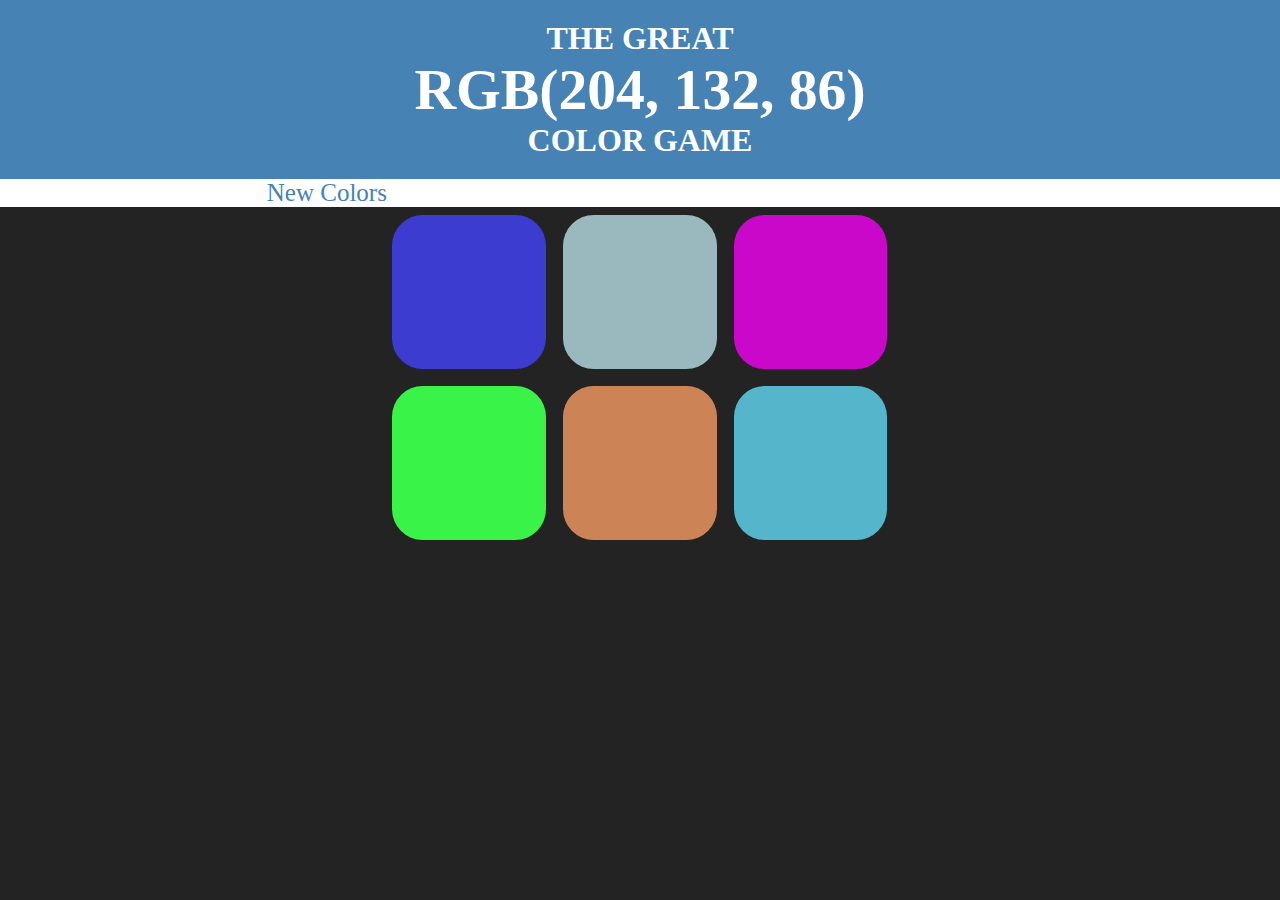
==== index.html @ 86dd65a0 "Rename game.html to index.html" ====
<!DOCTYPE html>
<html>
<head>
	<title>Color Game</title>
	<link rel="stylesheet" type="text/css" href="game.css">
</head>




<body>
<!-- **************************************  Header ************************************** -->
	<div id="header">
			<h1> The great 
				<div id="colorDisplay"></div>
			 	color game
			</h1>
	</div>
<!-- **************************************  bar ************************************** -->
	<div id="bar">
			<p> 
				<span class="button  colorsButton"> New Colors </span>
				<span id="result"> </span>
			</p>
	</div>

<!-- **************************************  content ************************************** -->
	<div class="container">
		<div class="square"  id="box1"></div>
		<div class="square"  id="box2"></div>
		<div class="square"  id="box3"></div>
		<div class="square"  id="box4"></div>
		<div class="square"  id="box5"></div>
		<div class="square"  id="box6"></div>
	</div>


	
<script type="text/javascript"  src="game.js"></script>
</body>
</html>
---- game.css ----
*
{
	padding-top: 0;
	margin:0;
}
html,body
{
	background-color: #232323;
	height: 100%;
	width: 100%;
}
.container
{
	width: 40%;
	margin: 0 auto;
}

			/* ***************************  for header  *************************** */
#header
{
	color: white;
	background-color: #4682b4;
	text-align: center;
	padding: 20px 0;
	text-transform: uppercase;
}

#colorDisplay
{
	font-size: 1.8em;
}


/* ***************************  for Bar  *************************** */
#bar
{
	background-color: #fff;
	padding: 0 20px;
	text-align: center;
	font-size: 25px;
}

.button
{
	padding: 0 10px;
	color: #4682b4;
}
.button:hover
{
	cursor: pointer;
	background-color: #4682b4;
	color: #fff;
}
#result
{
	display: inline-block;
	width: 50%;
}

			/* ***************************  content  *************************** */
.square
{
	width: 30%;
	padding-bottom: 30%;
	margin: 1.66% ;
	     /* (30% x 3 = 90%)  + ( (1.66666%(left margin)+1.66666%(right margin))x3 )  */
	     /* 90%  + ( 3.333% x 3 )  */
	     /* 90%  + 9.99 = 100% almost  */
	float: left;
	border-radius:20%;
	transition: all 300ms ease-out;
}
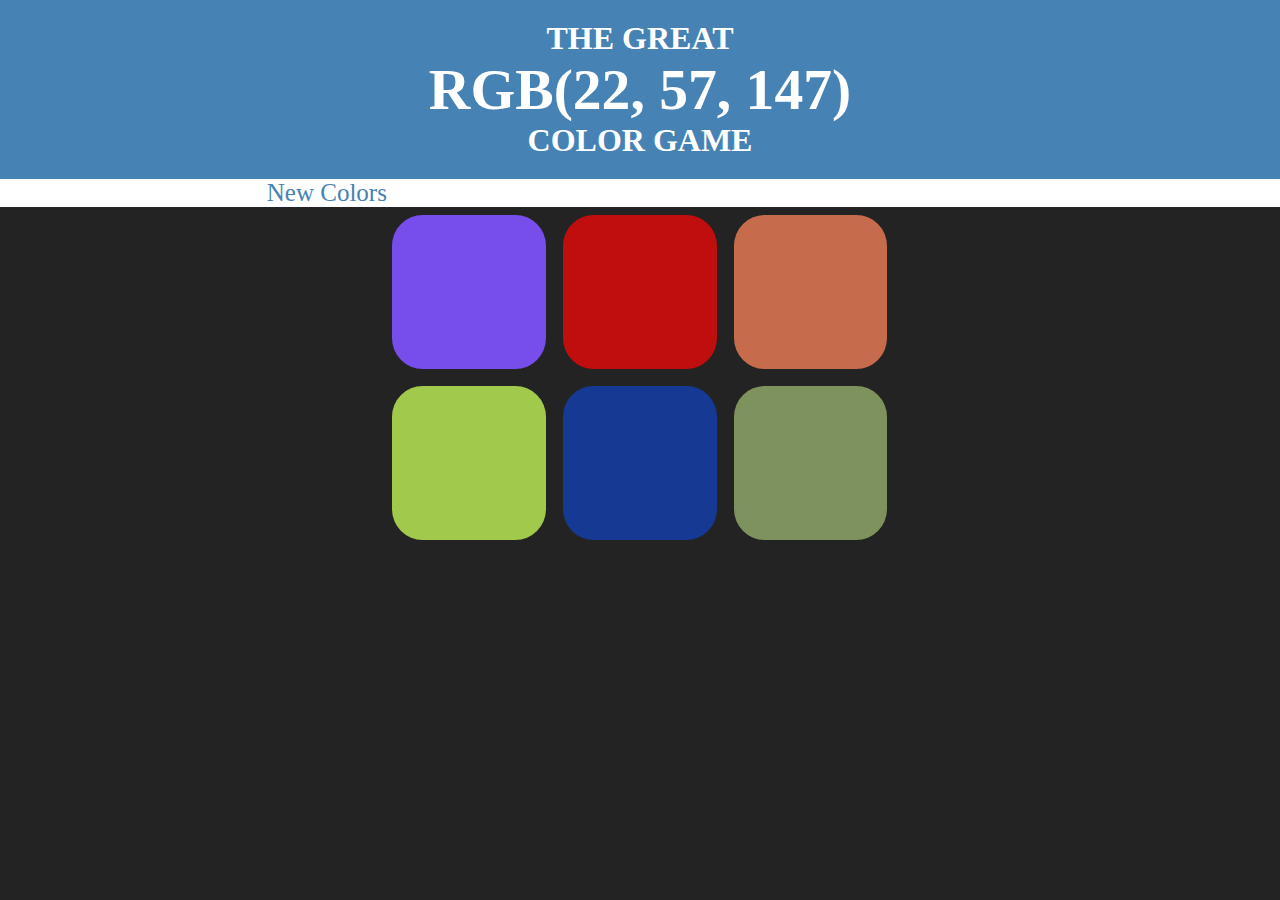
==== commit f6f3fab6: "Update index.html" ====
--- a/index.html
+++ b/index.html
@@ -3,6 +3,7 @@
 <head>
 	<title>Color Game</title>
 	<link rel="stylesheet" type="text/css" href="game.css">
+	<meta name="viewport" content="width=device-width, initial-scale=1">
 </head>
 
 
